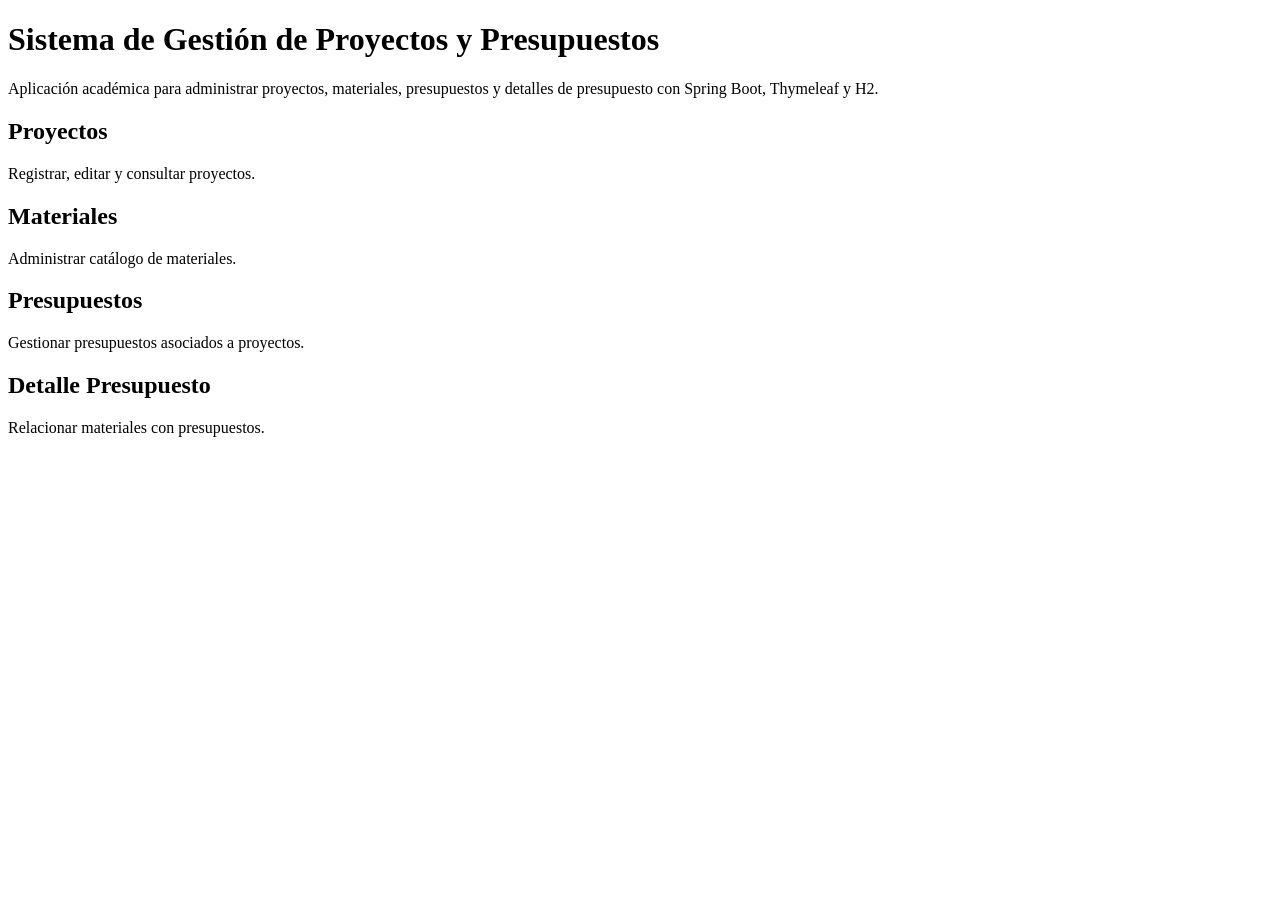
==== src/main/resources/templates/index.html @ d5b1c5ba "Commit con css" ====
<!DOCTYPE html>
<html lang="es" xmlns:th="http://www.thymeleaf.org">
<head>
    <meta charset="UTF-8">
    <meta name="viewport" content="width=device-width, initial-scale=1.0">
    <title>Inicio - Sistema de Proyectos</title>
    <link rel="stylesheet" th:href="@{/css/styles.css}">
</head>
<body>
    <div class="container">
        <header class="hero">
            <h1>Sistema de Gestión de Proyectos y Presupuestos</h1>
            <p>
                Aplicación académica para administrar proyectos, materiales, presupuestos
                y detalles de presupuesto con Spring Boot, Thymeleaf y H2.
            </p>
        </header>

        <section class="grid-menu">
            <a class="card-link" th:href="@{/proyecto/listar}">
                <h2>Proyectos</h2>
                <p>Registrar, editar y consultar proyectos.</p>
            </a>

            <a class="card-link" th:href="@{/material/listar}">
                <h2>Materiales</h2>
                <p>Administrar catálogo de materiales.</p>
            </a>

            <a class="card-link" th:href="@{/presupuesto/listar}">
                <h2>Presupuestos</h2>
                <p>Gestionar presupuestos asociados a proyectos.</p>
            </a>

            <a class="card-link" th:href="@{/detallepresupuesto/listar}">
                <h2>Detalle Presupuesto</h2>
                <p>Relacionar materiales con presupuestos.</p>
            </a>
        </section>
    </div>
</body>
</html>
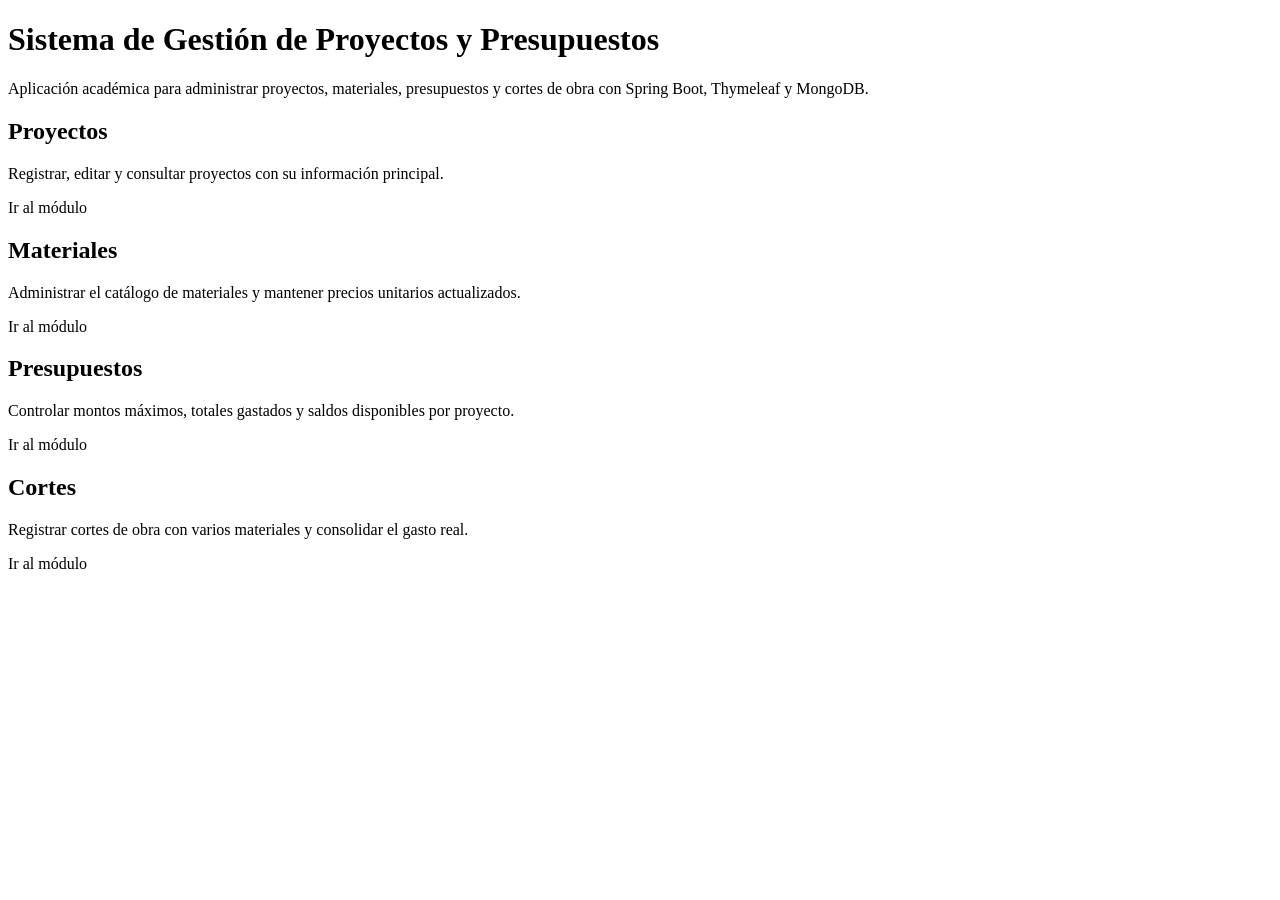
==== commit afa9b14a: "correccion final visual logica y thymeleaf" ====
--- a/src/main/resources/templates/index.html
+++ b/src/main/resources/templates/index.html
@@ -1,42 +1,56 @@
-<!DOCTYPE html>
+<!doctype html>
 <html lang="es" xmlns:th="http://www.thymeleaf.org">
 <head>
-    <meta charset="UTF-8">
-    <meta name="viewport" content="width=device-width, initial-scale=1.0">
+    <meta charset="UTF-8" />
+    <meta name="viewport" content="width=device-width, initial-scale=1.0" />
     <title>Inicio - Sistema de Proyectos</title>
-    <link rel="stylesheet" th:href="@{/css/styles.css}">
+    <link rel="stylesheet" th:href="@{/css/styles.css}" />
 </head>
 <body>
-    <div class="container">
+<div class="container">
+    <div class="page-shell">
         <header class="hero">
             <h1>Sistema de Gestión de Proyectos y Presupuestos</h1>
             <p>
-                Aplicación académica para administrar proyectos, materiales, presupuestos
-                y detalles de presupuesto con Spring Boot, Thymeleaf y H2.
+                Aplicación académica para administrar proyectos, materiales, presupuestos y cortes de obra
+                con Spring Boot, Thymeleaf y MongoDB.
             </p>
         </header>
 
         <section class="grid-menu">
             <a class="card-link" th:href="@{/proyecto/listar}">
-                <h2>Proyectos</h2>
-                <p>Registrar, editar y consultar proyectos.</p>
+                <div>
+                    <h2>Proyectos</h2>
+                    <p>Registrar, editar y consultar proyectos con su información principal.</p>
+                </div>
+                <span class="card-meta">Ir al módulo</span>
             </a>
 
             <a class="card-link" th:href="@{/material/listar}">
-                <h2>Materiales</h2>
-                <p>Administrar catálogo de materiales.</p>
+                <div>
+                    <h2>Materiales</h2>
+                    <p>Administrar el catálogo de materiales y mantener precios unitarios actualizados.</p>
+                </div>
+                <span class="card-meta">Ir al módulo</span>
             </a>
 
             <a class="card-link" th:href="@{/presupuesto/listar}">
-                <h2>Presupuestos</h2>
-                <p>Gestionar presupuestos asociados a proyectos.</p>
+                <div>
+                    <h2>Presupuestos</h2>
+                    <p>Controlar montos máximos, totales gastados y saldos disponibles por proyecto.</p>
+                </div>
+                <span class="card-meta">Ir al módulo</span>
             </a>
 
-            <a class="card-link" th:href="@{/detallepresupuesto/listar}">
-                <h2>Detalle Presupuesto</h2>
-                <p>Relacionar materiales con presupuestos.</p>
+            <a class="card-link" th:href="@{/corte/listar}">
+                <div>
+                    <h2>Cortes</h2>
+                    <p>Registrar cortes de obra con varios materiales y consolidar el gasto real.</p>
+                </div>
+                <span class="card-meta">Ir al módulo</span>
             </a>
         </section>
     </div>
+</div>
 </body>
-</html>+</html>
